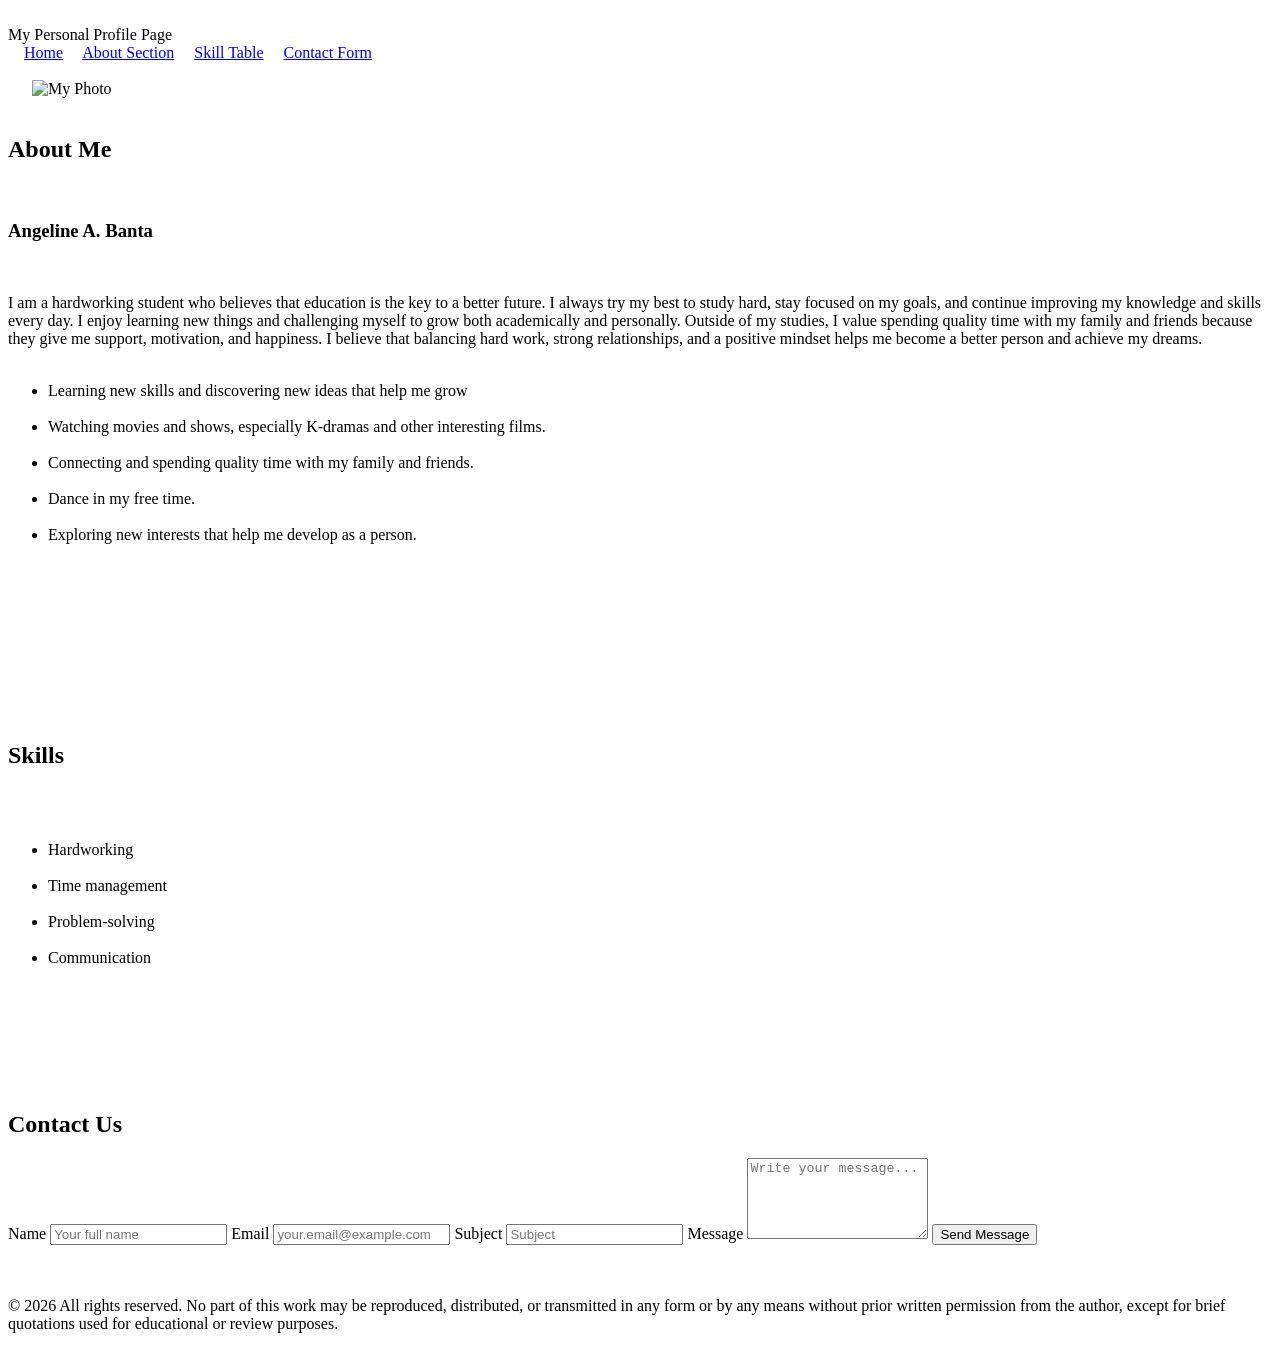
==== index.html @ 3af86ada "index.html" ====
<!DOCTYPE html>

<html> 

<head>

    <title>Personal Profile Page</title>

    <link rel="stylesheet" href="style.css">

</head>

<br>

<body>

<section id="Home">My Personal Profile Page</section>

<div class="container">

<nav class="navbar">

    <a href="#Home">Home</a>

    <a href="#About">About Section</a>

    <a href="#Skill">Skill Table</a>

    <a href="#Contact">Contact Form</a>

</nav>

</div>

<br>

<section id="About">

<article class="container">

      <img src="ange.jpeg" id="profilePic" width="20%" alt="My Photo">

<div class="text">

      <h2 class="letter">About Me</h2>

      <h3>Angeline A. Banta</h3>

        <p>I am a hardworking student who believes that education is the key to a better future. I always try my best to study hard, stay focused on my goals, and continue improving my knowledge and skills every day. I enjoy learning new things and challenging myself to grow both academically and personally. Outside of my studies, I value spending quality time with my family and friends because they give me support, motivation, and happiness. I believe that balancing hard work, strong relationships, and a positive mindset helps me become a better person and achieve my dreams.</p>

<ul>

    <li>Learning new skills and discovering new ideas that help me grow</li>

    <li>Watching movies and shows, especially K-dramas and other interesting films.</li>

    <li>Connecting and spending quality time with my family and friends.</li>

    <li> Dance in my free time.</li>

    <li>Exploring new interests that help me develop as a person.</li>

</ul>

    </div>

    </article>

</section>

<br>

<br>

<br>

<br>

<br>

<section id="Skill">

    <div class="container">

    <h2>Skills</h2>

    <ul>

        <li>Hardworking</li>

        <li>Time management</li>

        <li>Problem-solving</li>

        <li>Communication</li>

    </ul>

</div>

</section>

<br>

<br>

<br>

<br>

<br>

<section id="Contact">

<div class="container">

<h2>Contact Us</h2>

<form>

<label for="name">Name</label>

<input type="text" id="name" name="name" placeholder="Your full name" required>


<label for="email">Email</label>

<input type="email" id="email" name="_replyto" placeholder="your.email@example.com" required>


<label for="subject">Subject</label>

<input type="text" id="subject" name="subject" placeholder="Subject" required>


<label for="message">Message</label>

<textarea id="message" name="message" placeholder="Write your message..." rows="5" required></textarea>


<button type="submit">Send Message</button>

</form>

</div>

<br>

<footer>

    <p>© 2026 All rights reserved. No part of this work may be reproduced, distributed, or transmitted in any form or by any means without prior written permission from the author, except for brief quotations used for educational or review purposes.</p>

</footer>

</body>

<script>

let img = document.getElementById("profilePic");


img.addEventListener("click", function() {

  img.classList.toggle("zoomed");

});

</script>

      </html>
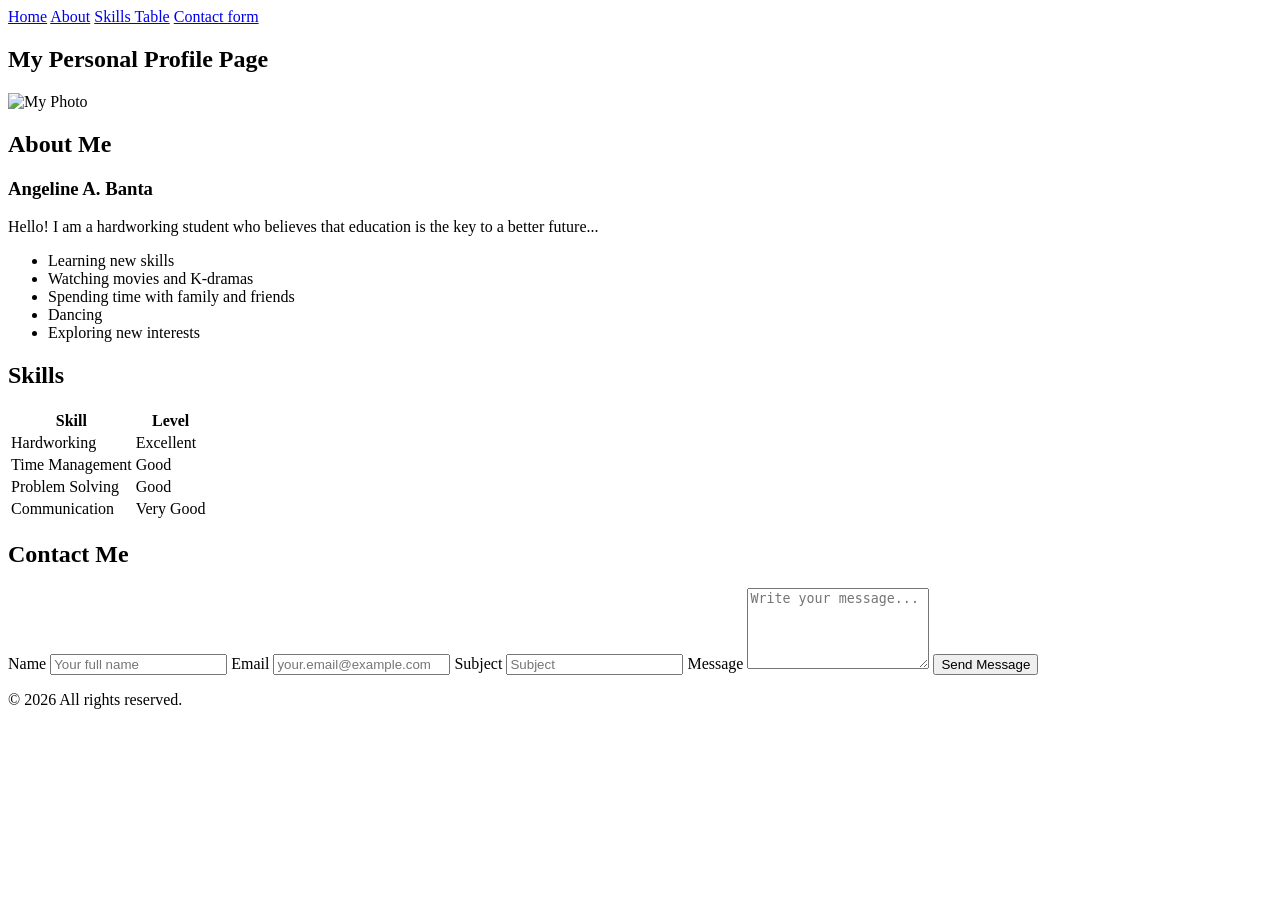
==== commit 3d57e414: "index.html" ====
--- a/index.html
+++ b/index.html
@@ -1,170 +1,120 @@
 <!DOCTYPE html>
-
 <html> 
-
 <head>
-
-    <title>Personal Profile Page</title>
-
-    <link rel="stylesheet" href="style.css">
-
+    <title>Personal Profile Page</title>
+    <link rel="stylesheet" href="style.css">
 </head>
-
-<br>
 
 <body>
 
-<section id="Home">My Personal Profile Page</section>
-
-<div class="container">
-
+<!-- NAVIGATION -->
 <nav class="navbar">
-
-    <a href="#Home">Home</a>
-
-    <a href="#About">About Section</a>
-
-    <a href="#Skill">Skill Table</a>
-
-    <a href="#Contact">Contact Form</a>
-
+    <a href="#Home">Home</a>
+    <a href="#About">About</a>
+    <a href="#Skill">Skills Table</a>
+    <a href="#Contact">Contact form</a>
 </nav>
 
-</div>
+<!-- HOME -->
+<section id="Home">
+    <h1>My Personal Profile Page</h1>
+</section>
 
-<br>
+<!-- ABOUT -->
+<section id="About" class="container">
+    <img src="ange.jpeg" id="profilePic" alt="My Photo">
+    
+    <div class="text">
+        <h2>About Me</h2>
+        <h3>Angeline A. Banta</h3>
+        <p>
+           Hello! I am a hardworking student who believes that education is the key to a better future...
+        </p>
 
-<section id="About">
+        <ul>
+            <li>Learning new skills</li>
+            <li>Watching movies and K-dramas</li>
+            <li>Spending time with family and friends</li>
+            <li>Dancing</li>
+            <li>Exploring new interests</li>
+        </ul>
+    </div>
+</section>
 
-<article class="container">
+<!-- SKILLS TABLE -->
+<section id="Skill" class="container">
+    <h2>Skills</h2>
 
-      <img src="ange.jpeg" id="profilePic" width="20%" alt="My Photo">
+    <table>
+        <tr>
+            <th>Skill</th>
+            <th>Level</th>
+        </tr>
+        <tr>
+            <td>Hardworking</td>
+            <td>Excellent</td>
+        </tr>
+        <tr>
+            <td>Time Management</td>
+            <td>Good</td>
+        </tr>
+        <tr>
+            <td>Problem Solving</td>
+            <td>Good</td>
+        </tr>
+        <tr>
+            <td>Communication</td>
+            <td>Very Good</td>
+        </tr>
+    </table>
+</section>
 
-<div class="text">
+<!-- CONTACT FORM -->
+<section id="Contact" class="container">
+    <h2>Contact Me</h2>
 
-      <h2 class="letter">About Me</h2>
+    <form action="result.html" method="GET" id="contactForm">
+        
+        <label>Name</label>
+        <input type="text" id="name" placeholder="Your full name">
 
-      <h3>Angeline A. Banta</h3>
+        <label>Email</label>
+        <input type="email" id="email" placeholder="your.email@example.com">
 
-        <p>I am a hardworking student who believes that education is the key to a better future. I always try my best to study hard, stay focused on my goals, and continue improving my knowledge and skills every day. I enjoy learning new things and challenging myself to grow both academically and personally. Outside of my studies, I value spending quality time with my family and friends because they give me support, motivation, and happiness. I believe that balancing hard work, strong relationships, and a positive mindset helps me become a better person and achieve my dreams.</p>
+        <label>Subject</label>
+        <input type="text" id="subject" placeholder="Subject">
 
-<ul>
+        <label>Message</label>
+        <textarea id="message" rows="5" placeholder="Write your message..."></textarea>
 
-    <li>Learning new skills and discovering new ideas that help me grow</li>
-
-    <li>Watching movies and shows, especially K-dramas and other interesting films.</li>
-
-    <li>Connecting and spending quality time with my family and friends.</li>
-
-    <li> Dance in my free time.</li>
-
-    <li>Exploring new interests that help me develop as a person.</li>
-
-</ul>
-
-    </div>
-
-    </article>
+        <button type="submit">Send Message</button>
+    </form>
 
 </section>
 
-<br>
-
-<br>
-
-<br>
-
-<br>
-
-<br>
-
-<section id="Skill">
-
-    <div class="container">
-
-    <h2>Skills</h2>
-
-    <ul>
-
-        <li>Hardworking</li>
-
-        <li>Time management</li>
-
-        <li>Problem-solving</li>
-
-        <li>Communication</li>
-
-    </ul>
-
-</div>
-
-</section>
-
-<br>
-
-<br>
-
-<br>
-
-<br>
-
-<br>
-
-<section id="Contact">
-
-<div class="container">
-
-<h2>Contact Us</h2>
-
-<form>
-
-<label for="name">Name</label>
-
-<input type="text" id="name" name="name" placeholder="Your full name" required>
-
-
-<label for="email">Email</label>
-
-<input type="email" id="email" name="_replyto" placeholder="your.email@example.com" required>
-
-
-<label for="subject">Subject</label>
-
-<input type="text" id="subject" name="subject" placeholder="Subject" required>
-
-
-<label for="message">Message</label>
-
-<textarea id="message" name="message" placeholder="Write your message..." rows="5" required></textarea>
-
-
-<button type="submit">Send Message</button>
-
-</form>
-
-</div>
-
-<br>
-
+<!-- FOOTER -->
 <footer>
-
-    <p>© 2026 All rights reserved. No part of this work may be reproduced, distributed, or transmitted in any form or by any means without prior written permission from the author, except for brief quotations used for educational or review purposes.</p>
-
+    <p>© 2026 All rights reserved.</p>
 </footer>
 
-</body>
-
+<!-- SCRIPT -->
 <script>
-
 let img = document.getElementById("profilePic");
 
-
 img.addEventListener("click", function() {
-
-  img.classList.toggle("zoomed");
-
+  img.classList.toggle("zoomed");
 });
 
+document.getElementById("contactForm").addEventListener("submit", function(e) {
+  e.preventDefault();
+
+  localStorage.setItem("name", document.getElementById("name").value);
+  localStorage.setItem("email", document.getElementById("email").value);
+  localStorage.setItem("subject", document.getElementById("subject").value);
+  localStorage.setItem("message", document.getElementById("message").value);
+
+  window.location.href = "result.html";
+});
 </script>
-
-      </html>
+</body>
+</html>
